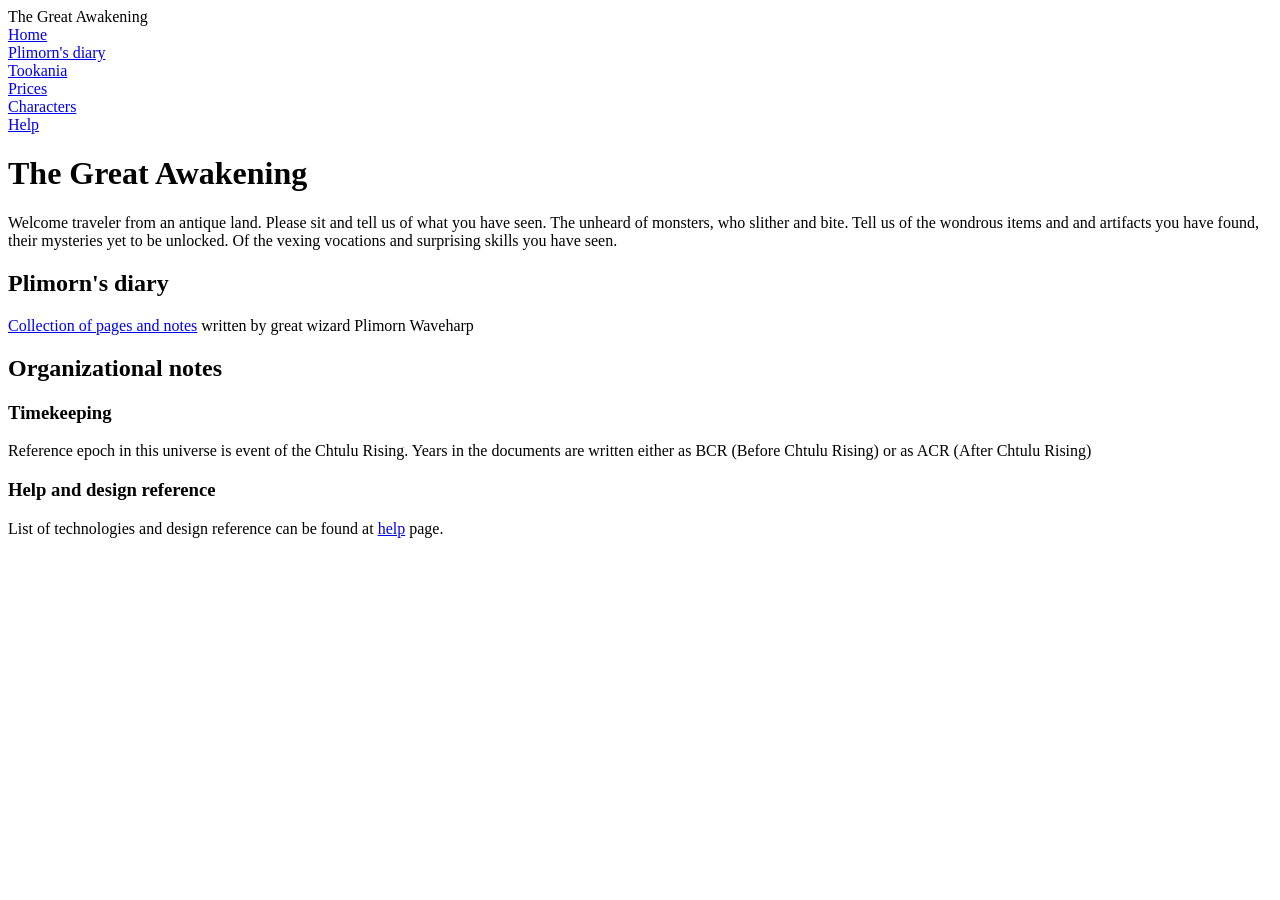
==== index.html @ 2c9a8231 "Site updated: 2019-01-04 23:19:55" ====
<html><head><meta charset="utf-8"/><title>The Great Awakening</title><meta name="viewport" content="width=device-width, initial-scale=1, maximum-scale=1"/><link href="//fonts.googleapis.com/css?family=Source+Code+Pro" rel="stylesheet" type="text/css"/><link rel="stylesheet" href="/the-great-awakening/css/index.css"></head><body><header><div class="title">The Great Awakening</div><nav><div class="h3"><a href="/the-great-awakening/">Home</a></div><div class="h3"><a href="/the-great-awakening/plimorn-diary">Plimorn's diary</a></div><div class="h3"><a href="/the-great-awakening/tookania">Tookania</a></div><div class="h3"><a href="/the-great-awakening/prices">Prices</a></div><div class="h3"><a href="/the-great-awakening/characters">Characters</a></div><div class="h3"><a href="/the-great-awakening/help">Help</a></div></nav></header><div class="phb"><h1>The Great Awakening</h1><p>Welcome traveler from an antique land. Please sit and tell us of what you have seen. The unheard of monsters, who slither and bite. Tell us of the wondrous items and and artifacts you have found, their mysteries yet to be unlocked. Of the vexing vocations and surprising skills you have seen.</p><h2>Plimorn's diary</h2><p><a href="/the-great-awakening/plimorn-diary">Collection of pages and notes</a> written by great wizard Plimorn Waveharp</p><h2>Organizational notes</h2><h3>Timekeeping</h3><p>Reference epoch in this universe is event of the Chtulu Rising. Years in the documents are written either as BCR (Before Chtulu Rising) or as ACR (After Chtulu Rising)</p><h3>Help and design reference</h3><p>List of technologies and design reference can be found at <a href="/the-great-awakening/help">help</a> page.</p></div></body></html>
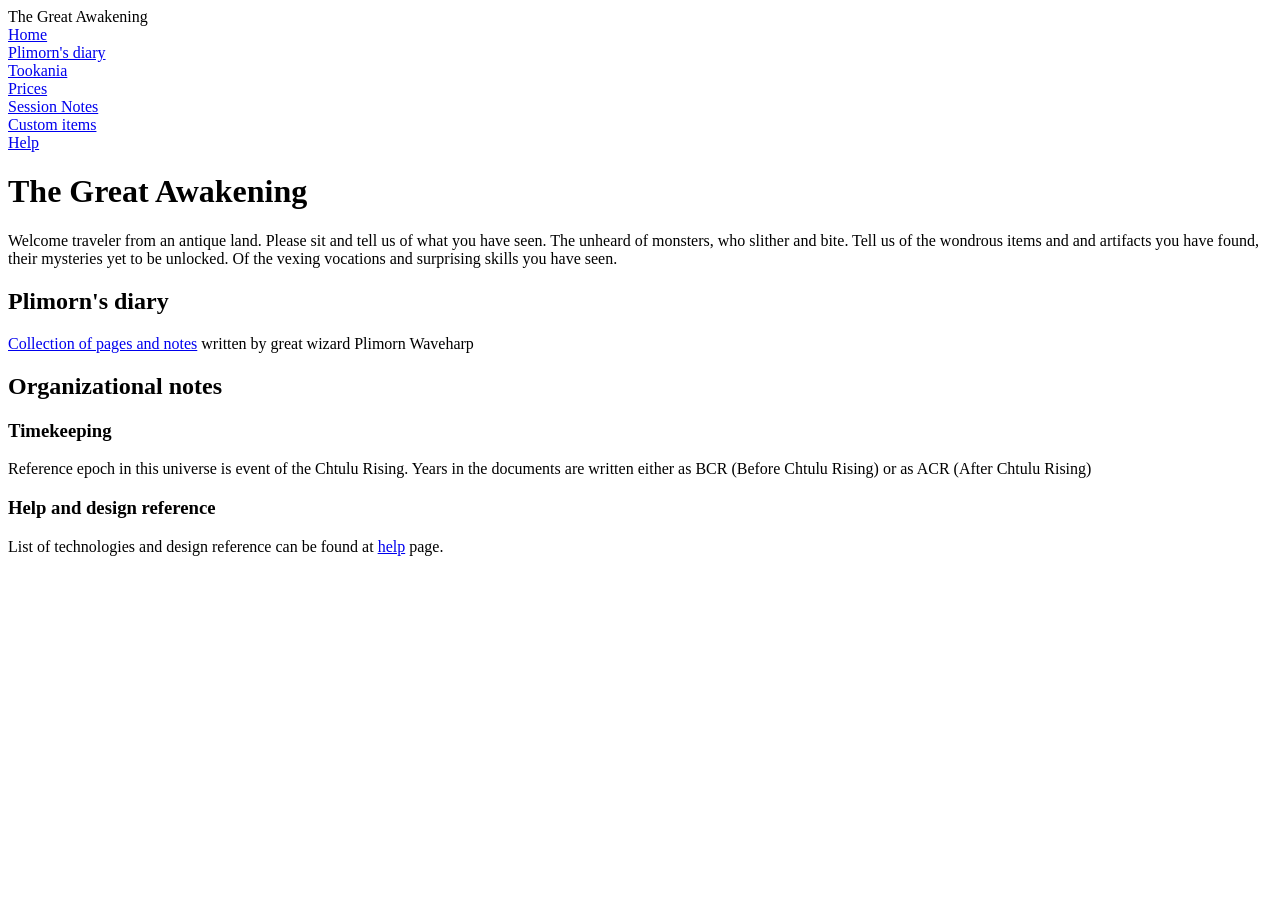
==== commit 24db88d8: "Site updated: 2019-01-11 23:07:24" ====
--- a/index.html
+++ b/index.html
@@ -1 +1 @@
-<html><head><meta charset="utf-8"/><title>The Great Awakening</title><meta name="viewport" content="width=device-width, initial-scale=1, maximum-scale=1"/><link href="//fonts.googleapis.com/css?family=Source+Code+Pro" rel="stylesheet" type="text/css"/><link rel="stylesheet" href="/the-great-awakening/css/index.css"></head><body><header><div class="title">The Great Awakening</div><nav><div class="h3"><a href="/the-great-awakening/">Home</a></div><div class="h3"><a href="/the-great-awakening/plimorn-diary">Plimorn's diary</a></div><div class="h3"><a href="/the-great-awakening/tookania">Tookania</a></div><div class="h3"><a href="/the-great-awakening/prices">Prices</a></div><div class="h3"><a href="/the-great-awakening/characters">Characters</a></div><div class="h3"><a href="/the-great-awakening/help">Help</a></div></nav></header><div class="phb"><h1>The Great Awakening</h1><p>Welcome traveler from an antique land. Please sit and tell us of what you have seen. The unheard of monsters, who slither and bite. Tell us of the wondrous items and and artifacts you have found, their mysteries yet to be unlocked. Of the vexing vocations and surprising skills you have seen.</p><h2>Plimorn's diary</h2><p><a href="/the-great-awakening/plimorn-diary">Collection of pages and notes</a> written by great wizard Plimorn Waveharp</p><h2>Organizational notes</h2><h3>Timekeeping</h3><p>Reference epoch in this universe is event of the Chtulu Rising. Years in the documents are written either as BCR (Before Chtulu Rising) or as ACR (After Chtulu Rising)</p><h3>Help and design reference</h3><p>List of technologies and design reference can be found at <a href="/the-great-awakening/help">help</a> page.</p></div></body></html>+<html><head><meta charset="utf-8"/><title>The Great Awakening</title><meta name="viewport" content="width=device-width, initial-scale=1, maximum-scale=1"/><link href="//fonts.googleapis.com/css?family=Source+Code+Pro" rel="stylesheet" type="text/css"/><link rel="stylesheet" href="/the-great-awakening/css/index.css"></head><body><header><div class="title">The Great Awakening</div><nav><div class="h3"><a href="/the-great-awakening/">Home</a></div><div class="h3"><a href="/the-great-awakening/plimorn-diary">Plimorn's diary</a></div><div class="h3"><a href="/the-great-awakening/tookania">Tookania</a></div><div class="h3"><a href="/the-great-awakening/prices">Prices</a></div><div class="h3"><a href="/the-great-awakening/session-notes">Session Notes</a></div><div class="h3"><a href="/the-great-awakening/items">Custom items</a></div><div class="h3"><a href="/the-great-awakening/help">Help</a></div></nav></header><div class="phb"><h1>The Great Awakening</h1><p>Welcome traveler from an antique land. Please sit and tell us of what you have seen. The unheard of monsters, who slither and bite. Tell us of the wondrous items and and artifacts you have found, their mysteries yet to be unlocked. Of the vexing vocations and surprising skills you have seen.</p><h2>Plimorn's diary</h2><p><a href="/the-great-awakening/plimorn-diary">Collection of pages and notes</a> written by great wizard Plimorn Waveharp</p><h2>Organizational notes</h2><h3>Timekeeping</h3><p>Reference epoch in this universe is event of the Chtulu Rising. Years in the documents are written either as BCR (Before Chtulu Rising) or as ACR (After Chtulu Rising)</p><h3>Help and design reference</h3><p>List of technologies and design reference can be found at <a href="/the-great-awakening/help">help</a> page.</p></div></body></html>
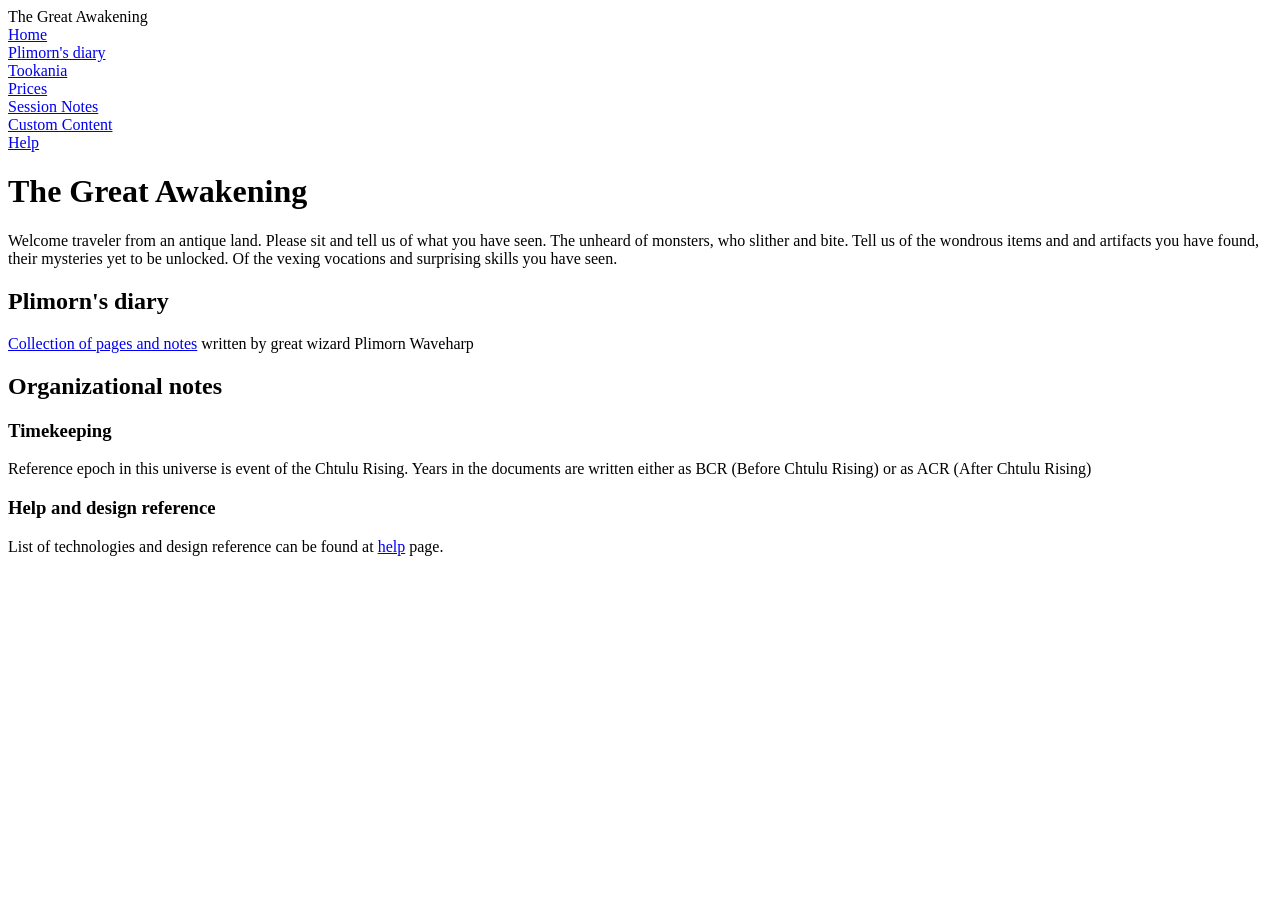
==== commit bd112066: "Site updated: 2019-02-02 14:47:07" ====
--- a/index.html
+++ b/index.html
@@ -1 +1 @@
-<html><head><meta charset="utf-8"/><title>The Great Awakening</title><meta name="viewport" content="width=device-width, initial-scale=1, maximum-scale=1"/><link href="//fonts.googleapis.com/css?family=Source+Code+Pro" rel="stylesheet" type="text/css"/><link rel="stylesheet" href="/the-great-awakening/css/index.css"></head><body><header><div class="title">The Great Awakening</div><nav><div class="h3"><a href="/the-great-awakening/">Home</a></div><div class="h3"><a href="/the-great-awakening/plimorn-diary">Plimorn's diary</a></div><div class="h3"><a href="/the-great-awakening/tookania">Tookania</a></div><div class="h3"><a href="/the-great-awakening/prices">Prices</a></div><div class="h3"><a href="/the-great-awakening/session-notes">Session Notes</a></div><div class="h3"><a href="/the-great-awakening/items">Custom items</a></div><div class="h3"><a href="/the-great-awakening/help">Help</a></div></nav></header><div class="phb"><h1>The Great Awakening</h1><p>Welcome traveler from an antique land. Please sit and tell us of what you have seen. The unheard of monsters, who slither and bite. Tell us of the wondrous items and and artifacts you have found, their mysteries yet to be unlocked. Of the vexing vocations and surprising skills you have seen.</p><h2>Plimorn's diary</h2><p><a href="/the-great-awakening/plimorn-diary">Collection of pages and notes</a> written by great wizard Plimorn Waveharp</p><h2>Organizational notes</h2><h3>Timekeeping</h3><p>Reference epoch in this universe is event of the Chtulu Rising. Years in the documents are written either as BCR (Before Chtulu Rising) or as ACR (After Chtulu Rising)</p><h3>Help and design reference</h3><p>List of technologies and design reference can be found at <a href="/the-great-awakening/help">help</a> page.</p></div></body></html>+<html><head><meta charset="utf-8"/><title>The Great Awakening</title><meta name="viewport" content="width=device-width, initial-scale=1, maximum-scale=1"/><link href="//fonts.googleapis.com/css?family=Source+Code+Pro" rel="stylesheet" type="text/css"/><link rel="stylesheet" href="/the-great-awakening/css/index.css"></head><body><header><div class="title">The Great Awakening</div><nav><div class="h3"><a href="/the-great-awakening/">Home</a></div><div class="h3"><a href="/the-great-awakening/plimorn-diary">Plimorn's diary</a></div><div class="h3"><a href="/the-great-awakening/tookania">Tookania</a></div><div class="h3"><a href="/the-great-awakening/prices">Prices</a></div><div class="h3"><a href="/the-great-awakening/session-notes">Session Notes</a></div><div class="h3"><a href="/the-great-awakening/items">Custom Content</a></div><div class="h3"><a href="/the-great-awakening/help">Help</a></div></nav></header><div class="phb"><h1>The Great Awakening</h1><p>Welcome traveler from an antique land. Please sit and tell us of what you have seen. The unheard of monsters, who slither and bite. Tell us of the wondrous items and and artifacts you have found, their mysteries yet to be unlocked. Of the vexing vocations and surprising skills you have seen.</p><h2>Plimorn's diary</h2><p><a href="/the-great-awakening/plimorn-diary">Collection of pages and notes</a> written by great wizard Plimorn Waveharp</p><h2>Organizational notes</h2><h3>Timekeeping</h3><p>Reference epoch in this universe is event of the Chtulu Rising. Years in the documents are written either as BCR (Before Chtulu Rising) or as ACR (After Chtulu Rising)</p><h3>Help and design reference</h3><p>List of technologies and design reference can be found at <a href="/the-great-awakening/help">help</a> page.</p><script src="/the-great-awakening/js/index.js"></script></div></body></html>
